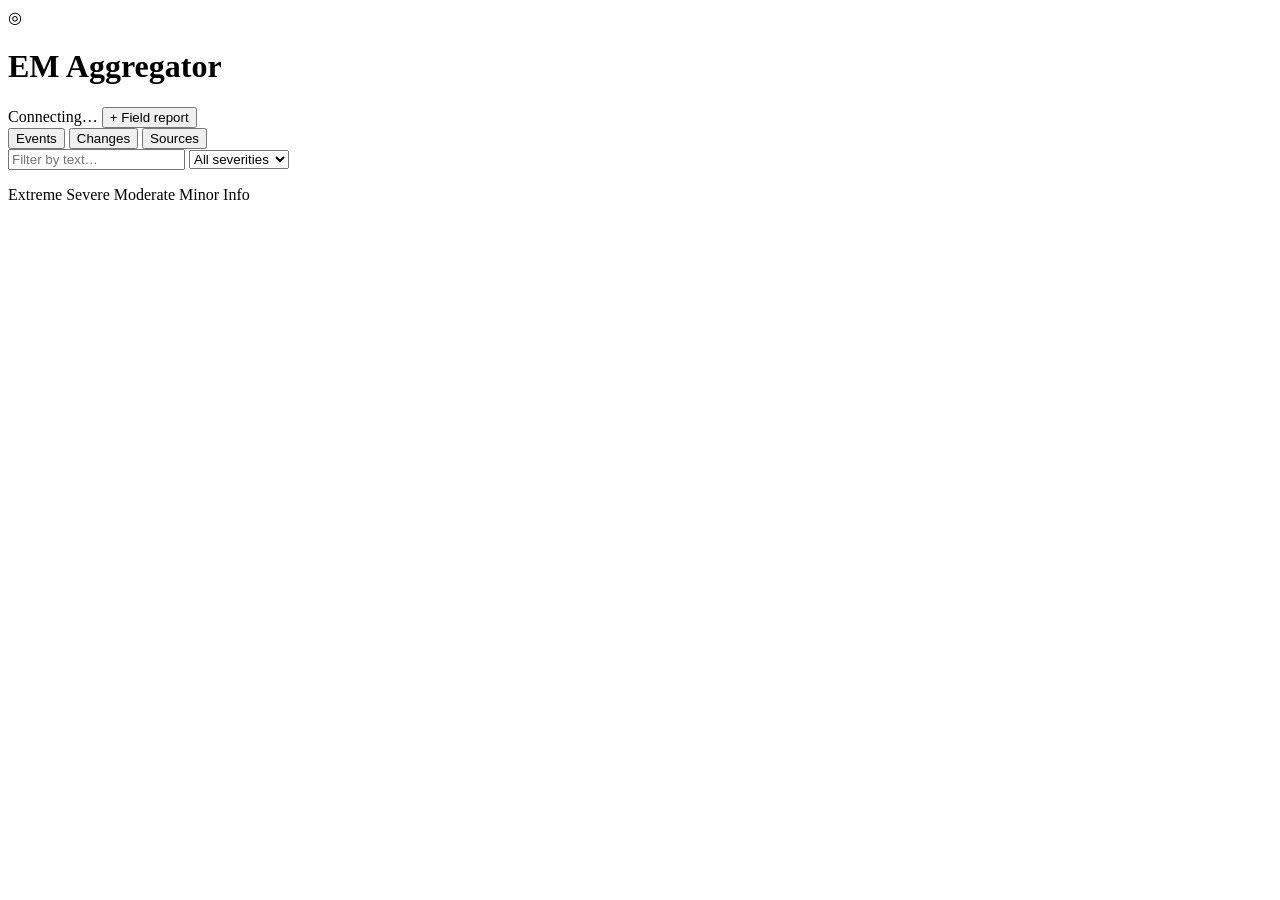
==== emagg/web/index.html @ e40216a6 "Add near-real-time emergency-management data aggregator Polls public and partner feeds, normalizes t" ====
<!doctype html>
<html lang="en">
<head>
  <meta charset="utf-8">
  <meta name="viewport" content="width=device-width, initial-scale=1">
  <title>EM Aggregator</title>
  <link rel="stylesheet" href="/static/vendor/leaflet/leaflet.css">
  <link rel="stylesheet" href="/static/style.css">
</head>
<body>
  <header class="topbar">
    <div class="brand">
      <span class="brand-mark" aria-hidden="true">◎</span>
      <div>
        <h1 id="app-title">EM Aggregator</h1>
        <div id="area-name" class="muted small"></div>
      </div>
    </div>
    <div class="topbar-right">
      <span id="live" class="live" title="Live update connection"><span class="dot"></span><span class="label">Connecting…</span></span>
      <span id="updated" class="muted small"></span>
      <button id="report-btn" class="btn primary" type="button">+ Field report</button>
    </div>
  </header>
  <div id="demo-banner" class="demo-banner" hidden>
    DEMO MODE — simulated sample data for a fictional scenario. Nothing shown here reflects real conditions.
  </div>

  <main class="layout">
    <aside class="panel" aria-label="Situation summary and event list">
      <section id="tiles" class="tiles" aria-label="Categories (click to show or hide)"></section>

      <nav class="tabs" role="tablist">
        <button role="tab" class="tab active" data-tab="events" aria-selected="true">Events <span id="events-count" class="count"></span></button>
        <button role="tab" class="tab" data-tab="changes" aria-selected="false">Changes <span id="changes-count" class="count"></span></button>
        <button role="tab" class="tab" data-tab="sources" aria-selected="false">Sources <span id="sources-alert" class="count warn" hidden></span></button>
      </nav>

      <section id="tab-events" class="tab-body">
        <div class="filters">
          <input id="search" type="search" placeholder="Filter by text…" aria-label="Filter events by text">
          <select id="min-severity" aria-label="Minimum severity">
            <option value="0">All severities</option>
            <option value="1">Minor +</option>
            <option value="2">Moderate +</option>
            <option value="3">Severe +</option>
            <option value="4">Extreme only</option>
          </select>
        </div>
        <ul id="event-list" class="event-list"></ul>
      </section>

      <section id="tab-changes" class="tab-body" hidden>
        <div class="filters">
          <label class="small muted" for="changes-hours">Window</label>
          <select id="changes-hours">
            <option value="1">Last hour</option>
            <option value="6" selected>Last 6 hours</option>
            <option value="24">Last 24 hours</option>
            <option value="72">Last 3 days</option>
          </select>
        </div>
        <ul id="changes-list" class="changes-list"></ul>
      </section>

      <section id="tab-sources" class="tab-body" hidden>
        <p class="small muted">Each feed is polled on its own schedule. A feed that is failing or stale means its layer may be out of date.</p>
        <ul id="source-list" class="source-list"></ul>
      </section>
    </aside>

    <section class="map-wrap">
      <div id="map" aria-label="Map of current events"></div>
      <div id="place-hint" class="place-hint" hidden>Click the map to place the report · <kbd>Esc</kbd> to cancel</div>
      <div class="legend" aria-label="Severity legend">
        <span><i class="sev-swatch" data-sev="extreme"></i>Extreme</span>
        <span><i class="sev-swatch" data-sev="severe"></i>Severe</span>
        <span><i class="sev-swatch" data-sev="moderate"></i>Moderate</span>
        <span><i class="sev-swatch" data-sev="minor"></i>Minor</span>
        <span><i class="sev-swatch" data-sev="info"></i>Info</span>
      </div>
    </section>
  </main>

  <dialog id="report-dialog">
    <form id="report-form" method="dialog">
      <h2>New field report</h2>
      <p id="report-where" class="small muted"></p>
      <label>Category
        <select name="category" required>
          <option value="comms">Communications (cell / 911 / internet)</option>
          <option value="roads">Roads (blocked / closed)</option>
          <option value="power">Power</option>
          <option value="flood">Flooding</option>
          <option value="fire">Fire</option>
          <option value="weather">Weather</option>
          <option value="other">Other</option>
        </select>
      </label>
      <label>Severity
        <select name="severity">
          <option value="minor">Minor</option>
          <option value="moderate" selected>Moderate</option>
          <option value="severe">Severe</option>
          <option value="extreme">Extreme</option>
        </select>
      </label>
      <label>Title <input name="title" required maxlength="200" placeholder="e.g. No cell service on any carrier"></label>
      <label>Details <textarea name="description" rows="3" maxlength="4000" placeholder="Who reported it, what was observed, when"></textarea></label>
      <div class="row">
        <label>Expires after
          <select name="expires_hours">
            <option value="2">2 hours</option>
            <option value="6">6 hours</option>
            <option value="12" selected>12 hours</option>
            <option value="24">24 hours</option>
            <option value="72">3 days</option>
          </select>
        </label>
        <label>Reported by <input name="reporter" maxlength="100" placeholder="Name / position"></label>
      </div>
      <p id="report-error" class="error" hidden></p>
      <div class="dialog-actions">
        <button type="button" class="btn" id="report-cancel">Cancel</button>
        <button type="submit" class="btn primary" value="submit">Add report</button>
      </div>
    </form>
  </dialog>

  <script src="/static/vendor/leaflet/leaflet.js"></script>
  <script src="/static/app.js"></script>
</body>
</html>
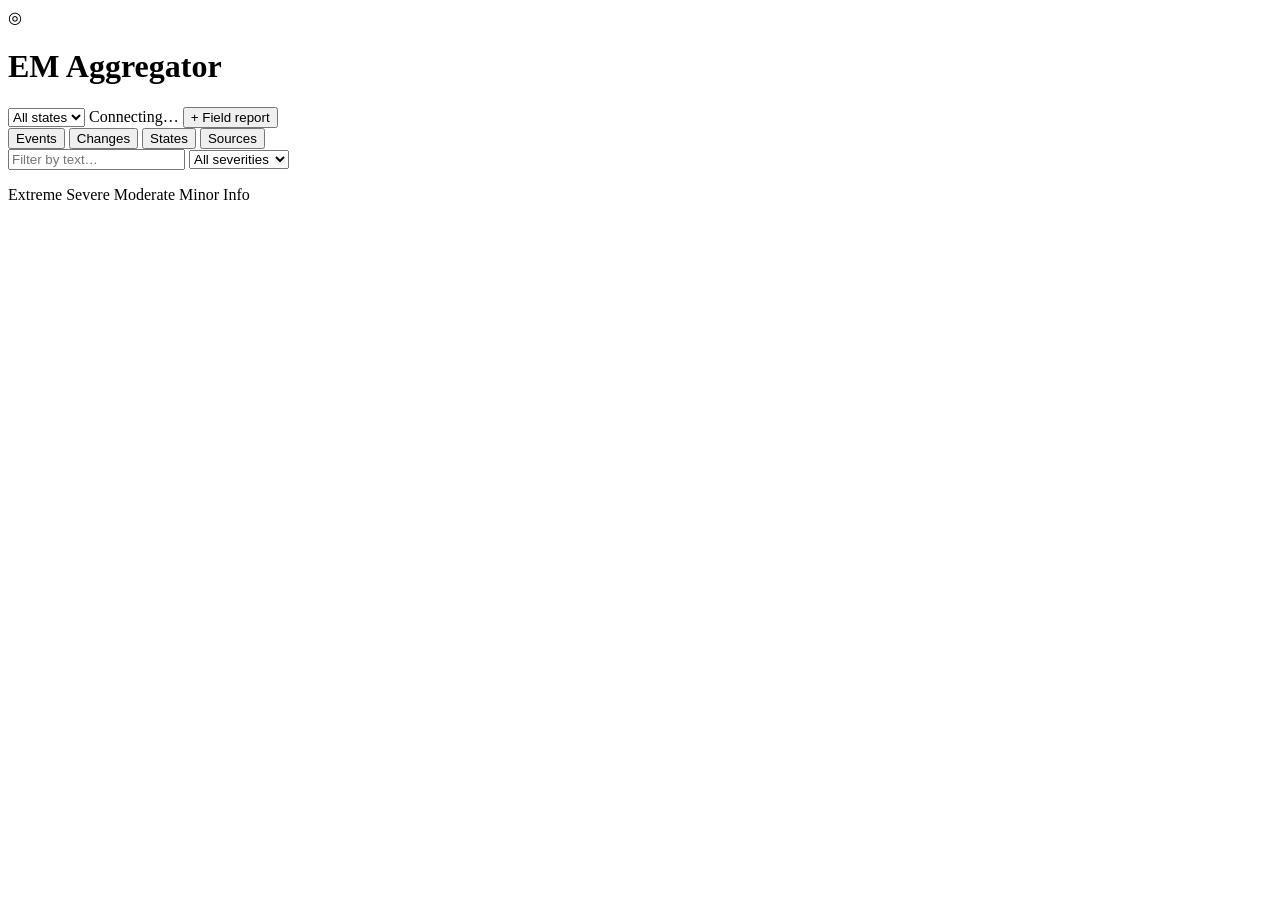
==== commit cb466abf: "Scale to national coverage with a 118-feed catalog Adds state/county attribution, region presets and" ====
--- a/emagg/web/index.html
+++ b/emagg/web/index.html
@@ -5,6 +5,7 @@
   <meta name="viewport" content="width=device-width, initial-scale=1">
   <title>EM Aggregator</title>
   <link rel="stylesheet" href="/static/vendor/leaflet/leaflet.css">
+  <link rel="stylesheet" href="/static/vendor/markercluster/MarkerCluster.css">
   <link rel="stylesheet" href="/static/style.css">
 </head>
 <body>
@@ -17,6 +18,7 @@
       </div>
     </div>
     <div class="topbar-right">
+      <select id="state-filter" aria-label="Show one state"><option value="">All states</option></select>
       <span id="live" class="live" title="Live update connection"><span class="dot"></span><span class="label">Connecting…</span></span>
       <span id="updated" class="muted small"></span>
       <button id="report-btn" class="btn primary" type="button">+ Field report</button>
@@ -33,6 +35,7 @@
       <nav class="tabs" role="tablist">
         <button role="tab" class="tab active" data-tab="events" aria-selected="true">Events <span id="events-count" class="count"></span></button>
         <button role="tab" class="tab" data-tab="changes" aria-selected="false">Changes <span id="changes-count" class="count"></span></button>
+        <button role="tab" class="tab" data-tab="states" aria-selected="false">States</button>
         <button role="tab" class="tab" data-tab="sources" aria-selected="false">Sources <span id="sources-alert" class="count warn" hidden></span></button>
       </nav>
 
@@ -48,6 +51,7 @@
           </select>
         </div>
         <ul id="event-list" class="event-list"></ul>
+        <button id="list-more" class="btn more" type="button" hidden></button>
       </section>
 
       <section id="tab-changes" class="tab-body" hidden>
@@ -61,6 +65,11 @@
           </select>
         </div>
         <ul id="changes-list" class="changes-list"></ul>
+      </section>
+
+      <section id="tab-states" class="tab-body" hidden>
+        <p class="small muted">Active events by state (multi-state events count in each). Click a state to focus on it.</p>
+        <table id="state-table" class="state-table"></table>
       </section>
 
       <section id="tab-sources" class="tab-body" hidden>
@@ -92,6 +101,8 @@
           <option value="roads">Roads (blocked / closed)</option>
           <option value="power">Power</option>
           <option value="flood">Flooding</option>
+          <option value="transport">Transport (airport / port / rail)</option>
+          <option value="shelter">Shelter</option>
           <option value="fire">Fire</option>
           <option value="weather">Weather</option>
           <option value="other">Other</option>
@@ -128,6 +139,7 @@
   </dialog>
 
   <script src="/static/vendor/leaflet/leaflet.js"></script>
+  <script src="/static/vendor/markercluster/leaflet.markercluster.js"></script>
   <script src="/static/app.js"></script>
 </body>
 </html>
